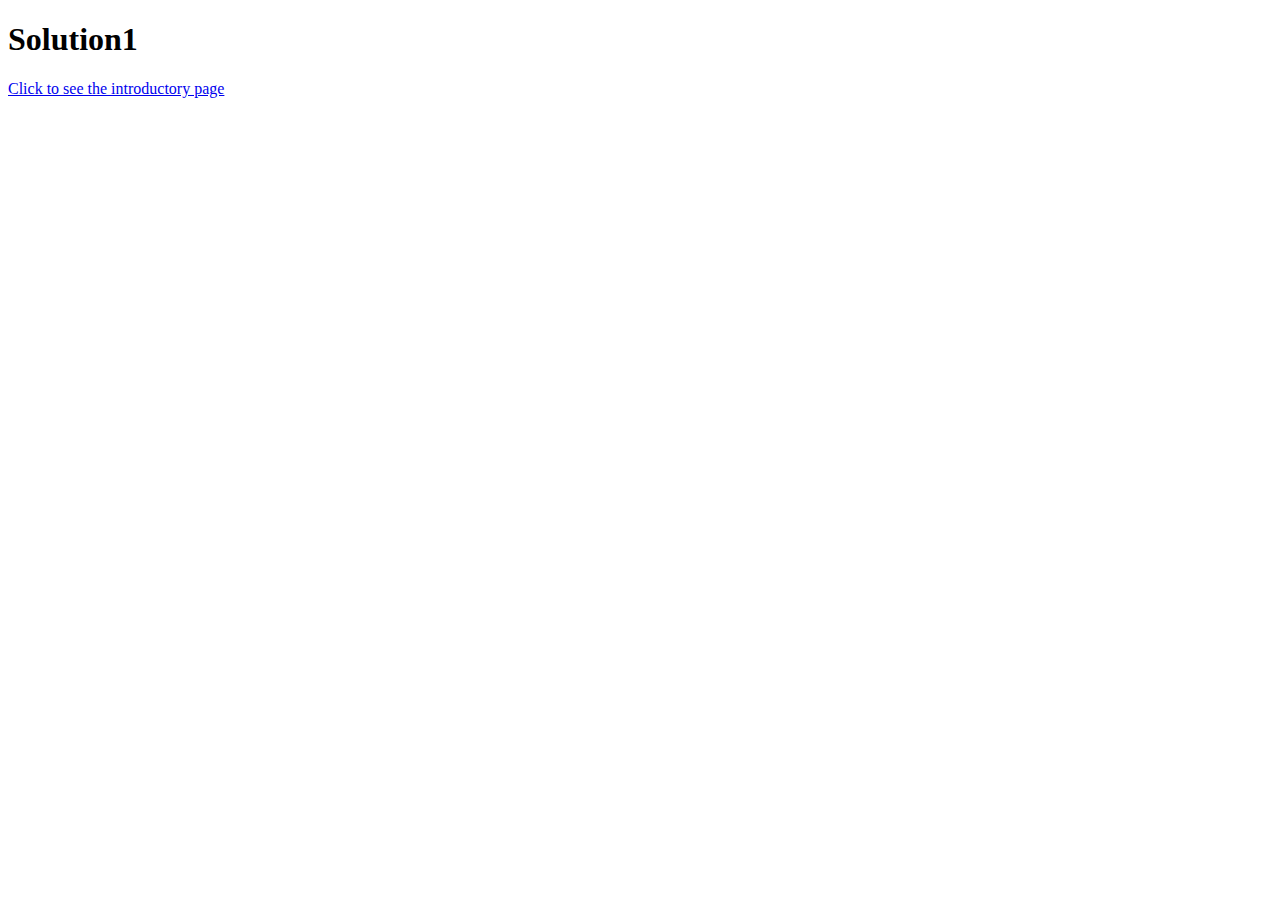
==== html/ex1.html @ cf3f2d09 "new folder structure" ====
<!DOCTYPE html>
<html lang="en">
<head>
    <meta charset="UTF-8">
    <meta name="viewport" content="width=device-width, initial-scale=1.0">
    <title>Document</title>
    <link rel="stylesheet" href="../css/style.css">
</head>
<body>
    <h1>Solution1</h1>
    <script src="../js/ex1.js"></script>
    <a href="../html/index.html">Click to see the introductory page</a>
    
</body>
</html>
---- css/style.css ----
body{
    font-family: Calibri
}
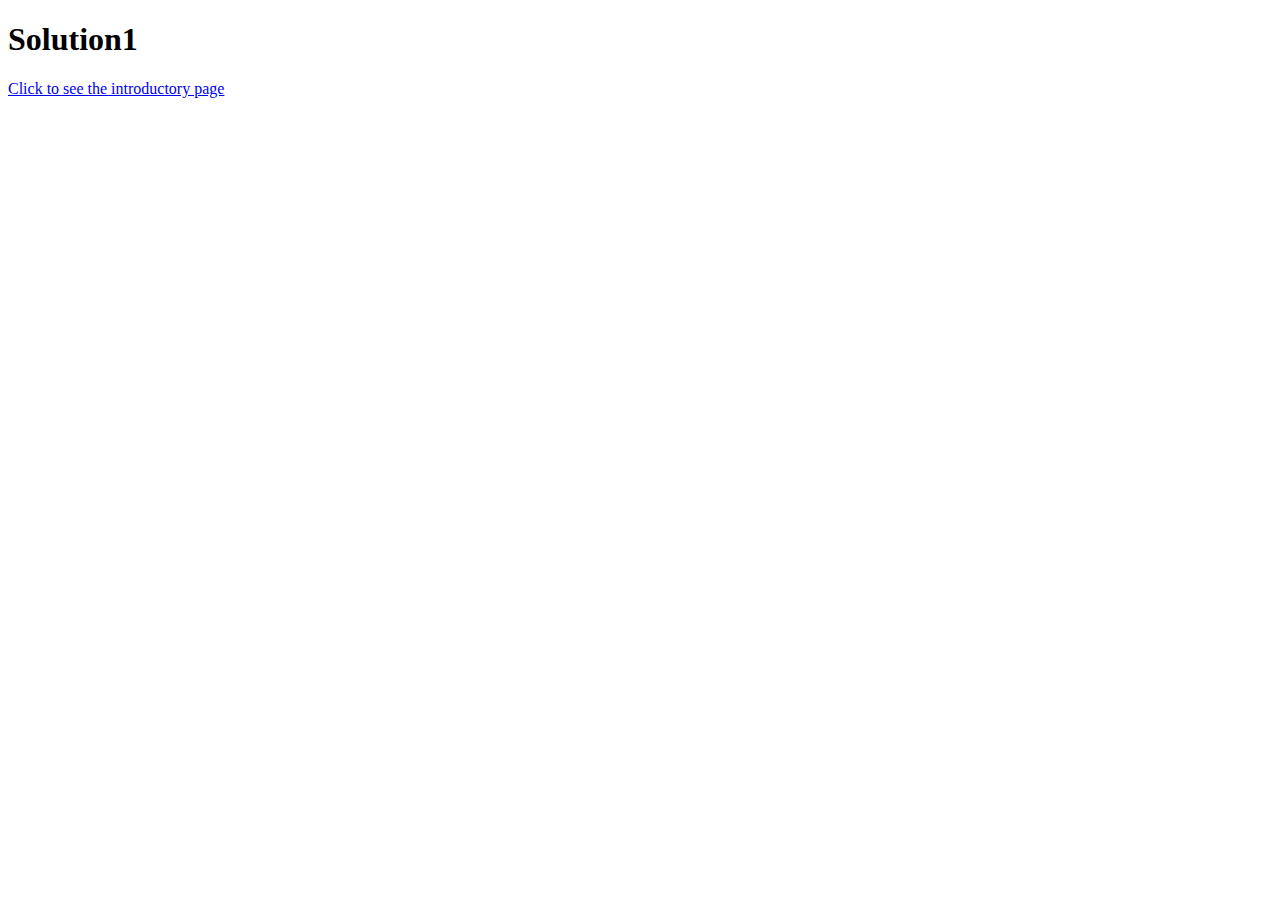
==== commit 3bf3cd94: "index.html changes" ====
--- a/html/ex1.html
+++ b/html/ex1.html
@@ -9,7 +9,7 @@
 <body>
     <h1>Solution1</h1>
     <script src="../js/ex1.js"></script>
-    <a href="../html/index.html">Click to see the introductory page</a>
+    <a href="../index.html">Click to see the introductory page</a>
     
 </body>
 </html>